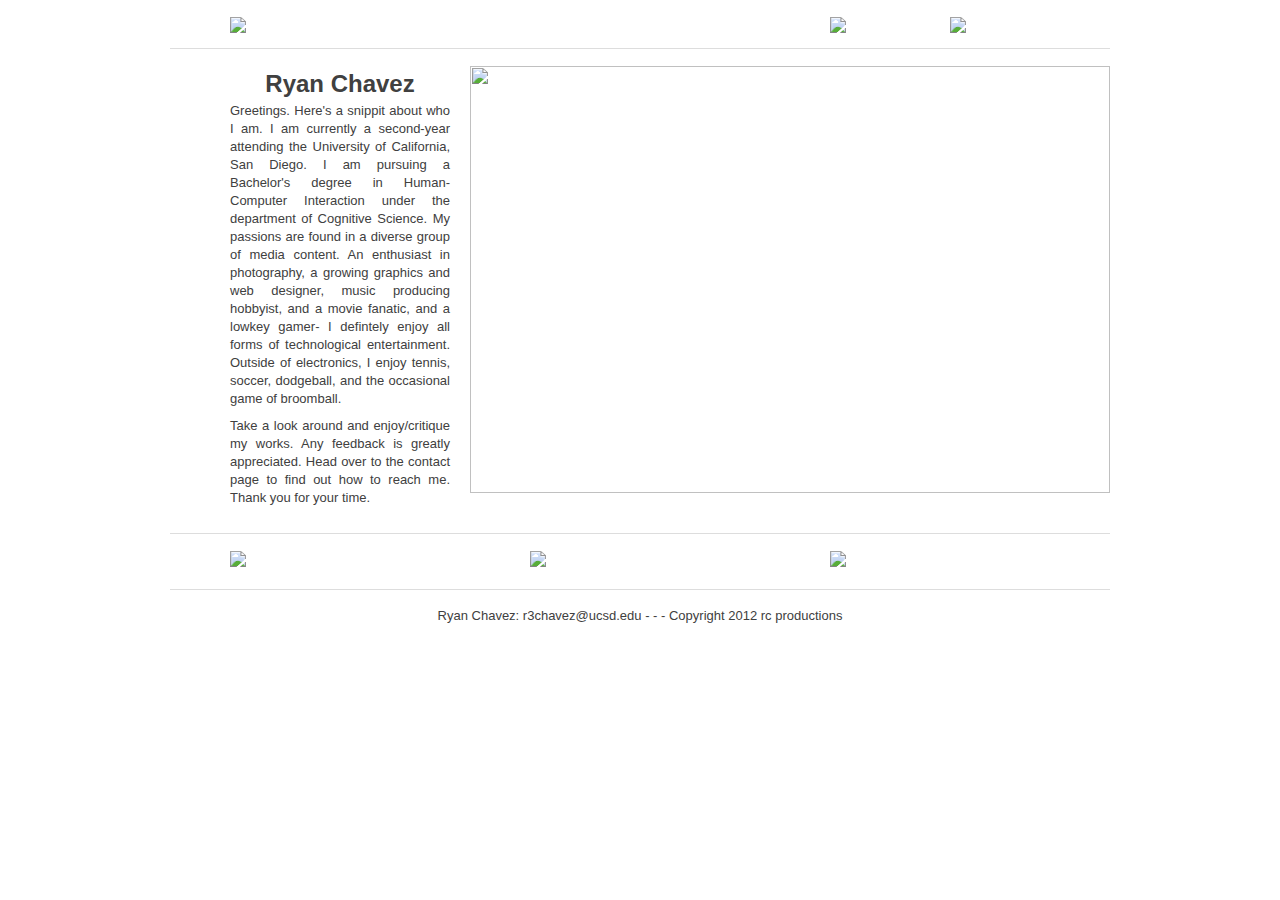
==== projects/aboutpage.html @ 2a44fc57 "added pages" ====
<!DOCTYPE html>
<html lang="en">
  <head>
    <meta charset="utf-8">
    <title>About | RC Pro</title>
    <meta name="description" content="This is part of my first website (Assignment 2). This is the about page">
    <meta name="author" content="Ryan Chavez">

    <!-- Le HTML5 shim, for IE6-8 support of HTML elements -->
    <!--[if lt IE 9]>
      <script src="http://html5shim.googlecode.com/svn/trunk/html5.js"></script>
    <![endif]-->

    <!-- Base Stylsheets http://twitter.github.com/bootstrap/ -->
    <link rel="stylesheet" href="../stylesheets/lib/bootstrap.css" >
    <link rel="stylesheet" href="../stylesheets/lib/jquery.fancybox.css" >


    <!-- Your Stylesheets -->
    <link rel="stylesheet" href="../stylesheets/main.css" >

    <!-- Base Javascripts -->
    <script src="../javascripts/lib/base.js"></script>

    <!-- Fancybox Lightbox http://fancyapps.com/fancybox/#examples -->
    <script src="../javascripts/lib/jquery.fancybox.js"></script>


    <!-- Your Javascripts -->
    <script src="../javascripts/main.js"></script>
  </head>

  <body>
    <div class="container">

      <div id="header">
        <div class="row"><!-- start row 1 -->
          <div class="span4 offset1">
           <a href="" title="Home Page"><img src="https://github.com/RChavez/187A_portfolio/raw/master/images/rcproductions.jpg"/></a>
          </div>
          <div class="span2 offset6">
           <a href="" title="About RC"><img class="right-aligned" src="https://github.com/RChavez/187A_portfolio/raw/master/images/about.jpg"/></a>
          </div>
          <div class="span2">
           <a href="" title="Contact RC"><img src="https://github.com/RChavez/187A_portfolio/raw/master/images/contact.jpg"/></a>
          </div>
          <div class="span1"></div>
        </div><!-- end row 1-->    
      </div>
         
      <div class="content-buffer"></div>
      <div class="page-header"></div> <!-- Line divider -->
          
      <div class="row"><!-- start row 2 -->
        <div class="span4 offset1">
          <h2 class="heading-format">Ryan Chavez</h2>
          <p class="p-format">
            Greetings. Here's a snippit about who I am. I am currently a second-year attending the University of California, San Diego.
            I am pursuing a Bachelor's degree in Human-Computer Interaction under the department of Cognitive Science. My passions are
            found in a diverse group of media content. An enthusiast in photography, a growing graphics and web designer, music producing
            hobbyist, and a movie fanatic, and a lowkey gamer- I defintely enjoy all forms of technological entertainment. Outside of
            electronics, I enjoy tennis, soccer, dodgeball, and the occasional game of broomball.
          </p>
          <p class="p-format">
            Take a look around and enjoy/critique my works. Any feedback is greatly appreciated. Head over to the contact page to find out
            how to reach me. Thank you for your time.
          </p>
        </div>
        <div class="span9">
          <img class="image-space" src="https://github.com/RChavez/187A_portfolio/raw/master/images/Ryan-img.jpg" width="640" height="427"/>
        </div>
      </div><!-- end row 2 -->
      
    <div class="content-buffer"></div>
    <div class="page-header"></div> <!-- Line divider -->
    
      <div class="row"><!-- start row 3-->
        <div class="span4 offset1">
          <a href="" title="Web Design Page"><img src="https://github.com/RChavez/187A_portfolio/raw/master/images/webdesign.jpg"/></a>
        </div>
        <div class="span4 offset1">
           <a href="" title="Photo Work Page"><img src="https://github.com/RChavez/187A_portfolio/raw/master/images/photographs.jpg"/></a>
        </div>
        <div class="span4 offset1">
          <a href="" title="Graphic Design Page"><img src="https://github.com/RChavez/187A_portfolio/raw/master/images/graphicdesign.jpg"/></a>
        </div>
      </div><!-- end row 3 -->

    <div class="content-buffer"></div>
    <div class="page-header"></div> <!-- Line divider -->
    
      <div class="row"><!-- start footer --> 
        <div class="span16">
          <p class="heading-format">Ryan Chavez: r3chavez@ucsd.edu - - - Copyright 2012 rc productions</p>
        </div>
      </div><!-- end footer -->
      
    </div> <!-- end container -->
  </body>
</html>
---- stylesheets/main.css ----
.heading-format{
    text-align: center;
}
.right-aligned {
    text-align: right;
}
.p-format{
    text-align: justify;
}
#header-content {
    width: 940px;
    margin: 0px auto ;
}
.header-space {
    margin-top: 34px ;
}
.offset4 {
    margin-left: 260px ;
}
.offset8 {
    margin-left: 520px ;
}
.offset2 {
    margin-left: 130px ;
}
.offset1 {
    margin-left: 65px ;
}
.content-buffer {
    margin-bottom: 17px ;
}
#header {
    width: 940px;
    height: 14px;
    margin: 17px auto;
}
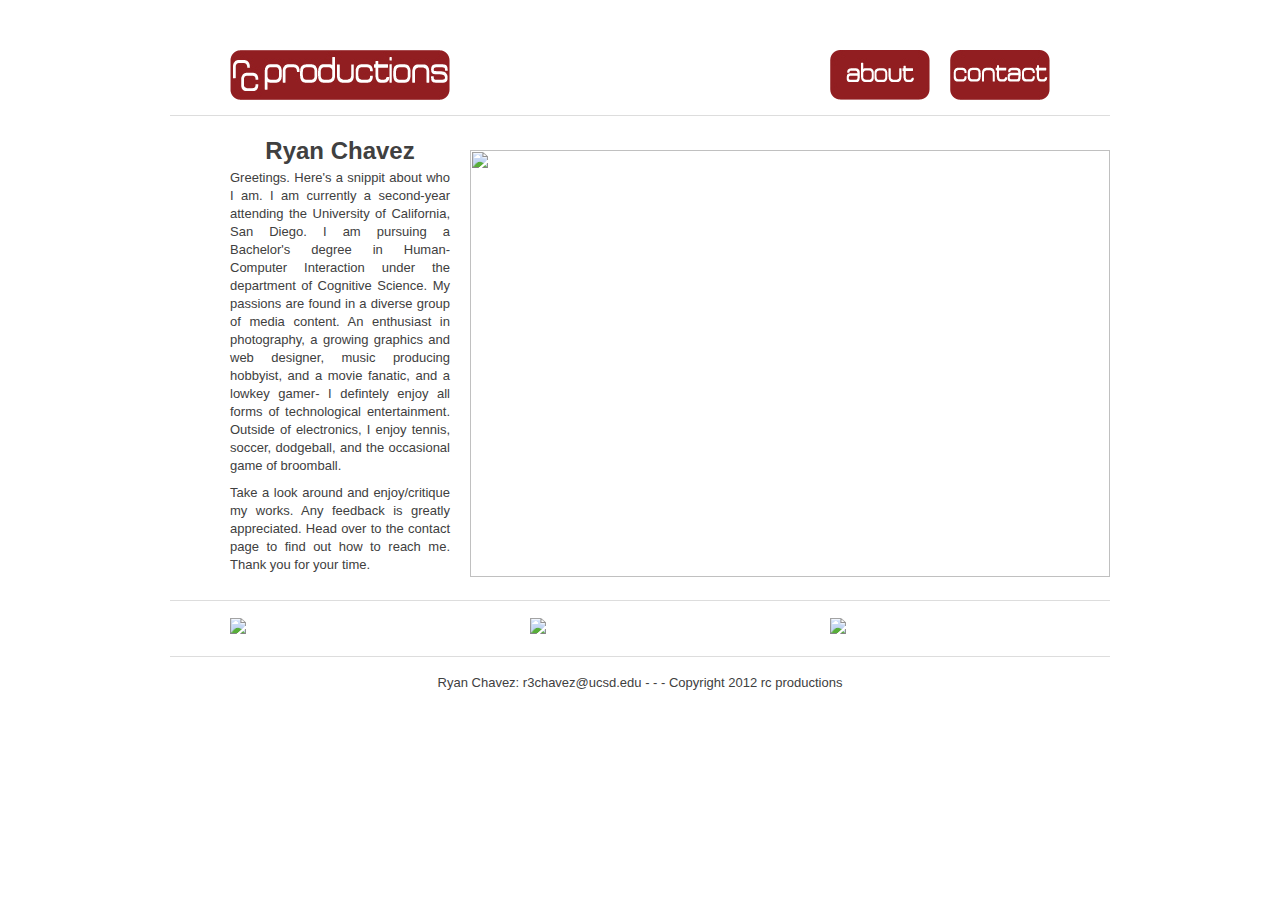
==== commit 1c26a15d: "Pollishing" ====
--- a/projects/aboutpage.html
+++ b/projects/aboutpage.html
@@ -36,13 +36,13 @@
       <div id="header">
         <div class="row"><!-- start row 1 -->
           <div class="span4 offset1">
-           <a href="" title="Home Page"><img src="https://github.com/RChavez/187A_portfolio/raw/master/images/rcproductions.jpg"/></a>
+           <a href="../index.html" title="Home Page"><img src="../images/rcproductions.jpg"/></a>
           </div>
           <div class="span2 offset6">
-           <a href="" title="About RC"><img class="right-aligned" src="https://github.com/RChavez/187A_portfolio/raw/master/images/about.jpg"/></a>
+           <a href="" title="About RC"><img class="right-aligned" src="../images/about.jpg"/></a>
           </div>
           <div class="span2">
-           <a href="" title="Contact RC"><img src="https://github.com/RChavez/187A_portfolio/raw/master/images/contact.jpg"/></a>
+           <a href="projects/contactpage.html" title="Contact RC"><img src="../images/contact.jpg"/></a>
           </div>
           <div class="span1"></div>
         </div><!-- end row 1-->    
--- a/stylesheets/main.css
+++ b/stylesheets/main.css
@@ -1,5 +1,20 @@
+#header {
+    width: 940px;
+    height: 15px;
+    margin: 50px auto;
+}
+#header-content {
+    width: 940px;
+    margin: 0px auto ;
+}
 .heading-format{
     text-align: center;
+}
+.header-space {
+    margin-top: 50px ;
+}
+.image-space {
+    margin-top: 17px ;
 }
 .right-aligned {
     text-align: right;
@@ -7,15 +22,13 @@
 .p-format{
     text-align: justify;
 }
-#header-content {
-    width: 940px;
-    margin: 0px auto ;
-}
-.header-space {
-    margin-top: 34px ;
-}
+
+
 .offset4 {
     margin-left: 260px ;
+}
+.offset6{
+    margin-left: 390px;
 }
 .offset8 {
     margin-left: 520px ;
@@ -28,9 +41,4 @@
 }
 .content-buffer {
     margin-bottom: 17px ;
-}
-#header {
-    width: 940px;
-    height: 14px;
-    margin: 17px auto;
-}
+}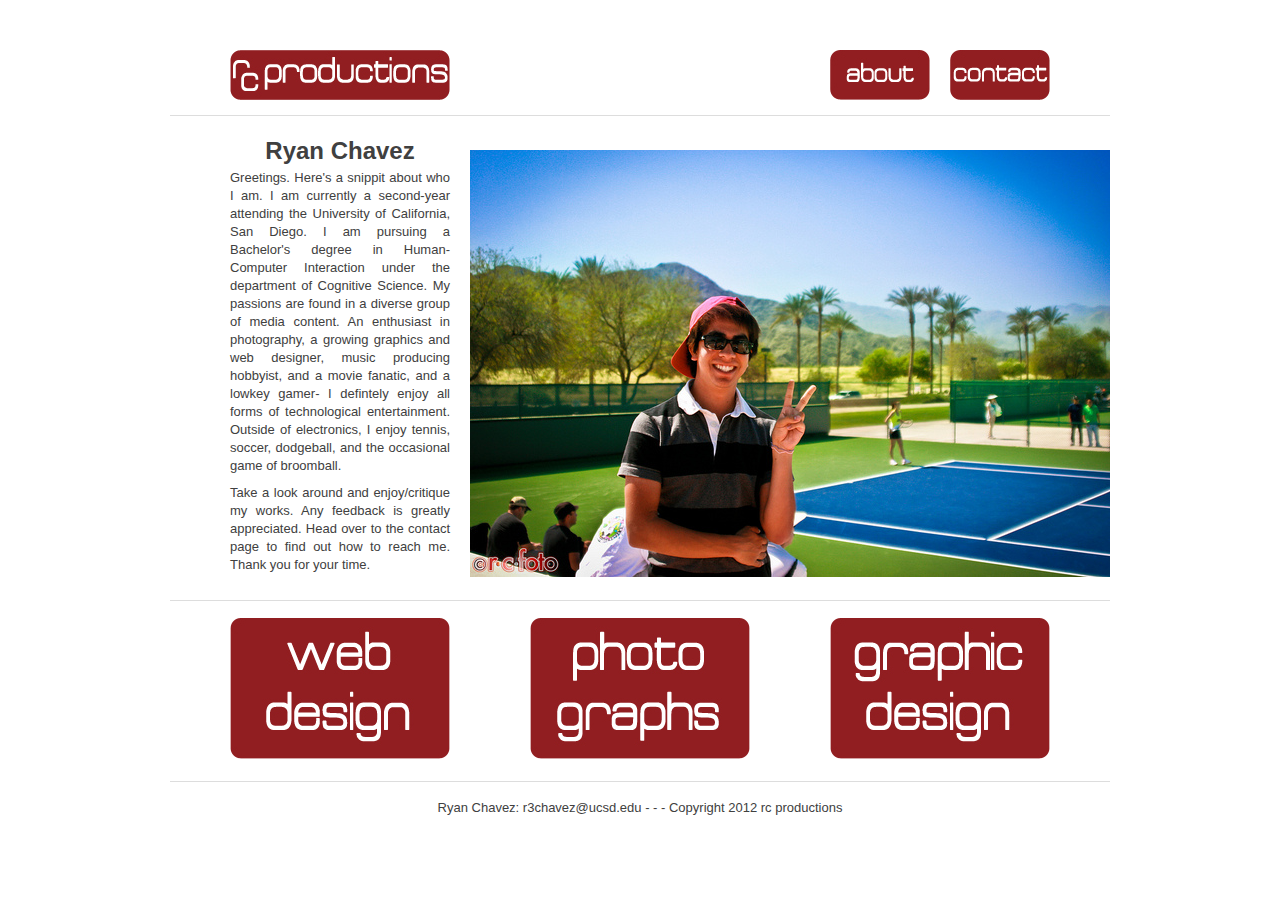
==== commit 02325570: "Everything seems done" ====
--- a/projects/aboutpage.html
+++ b/projects/aboutpage.html
@@ -42,7 +42,7 @@
            <a href="" title="About RC"><img class="right-aligned" src="../images/about.jpg"/></a>
           </div>
           <div class="span2">
-           <a href="projects/contactpage.html" title="Contact RC"><img src="../images/contact.jpg"/></a>
+           <a href="contactpage.html" title="Contact RC"><img src="../images/contact.jpg"/></a>
           </div>
           <div class="span1"></div>
         </div><!-- end row 1-->    
@@ -67,7 +67,7 @@
           </p>
         </div>
         <div class="span9">
-          <img class="image-space" src="https://github.com/RChavez/187A_portfolio/raw/master/images/Ryan-img.jpg" width="640" height="427"/>
+          <img class="image-space" src="../images/Ryan-img.jpg" width="640" height="427"/>
         </div>
       </div><!-- end row 2 -->
       
@@ -76,13 +76,13 @@
     
       <div class="row"><!-- start row 3-->
         <div class="span4 offset1">
-          <a href="" title="Web Design Page"><img src="https://github.com/RChavez/187A_portfolio/raw/master/images/webdesign.jpg"/></a>
+          <a href="webdespage.html" title="Web Design Page"><img src="../images/webdesign.jpg"/></a>
         </div>
         <div class="span4 offset1">
-           <a href="" title="Photo Work Page"><img src="https://github.com/RChavez/187A_portfolio/raw/master/images/photographs.jpg"/></a>
+           <a href="photopage.html" title="Photo Work Page"><img src="../images/photographs.jpg"/></a>
         </div>
         <div class="span4 offset1">
-          <a href="" title="Graphic Design Page"><img src="https://github.com/RChavez/187A_portfolio/raw/master/images/graphicdesign.jpg"/></a>
+          <a href="graphdespage.html" title="Graphic Design Page"><img src="../images/graphicdesign.jpg"/></a>
         </div>
       </div><!-- end row 3 -->
 
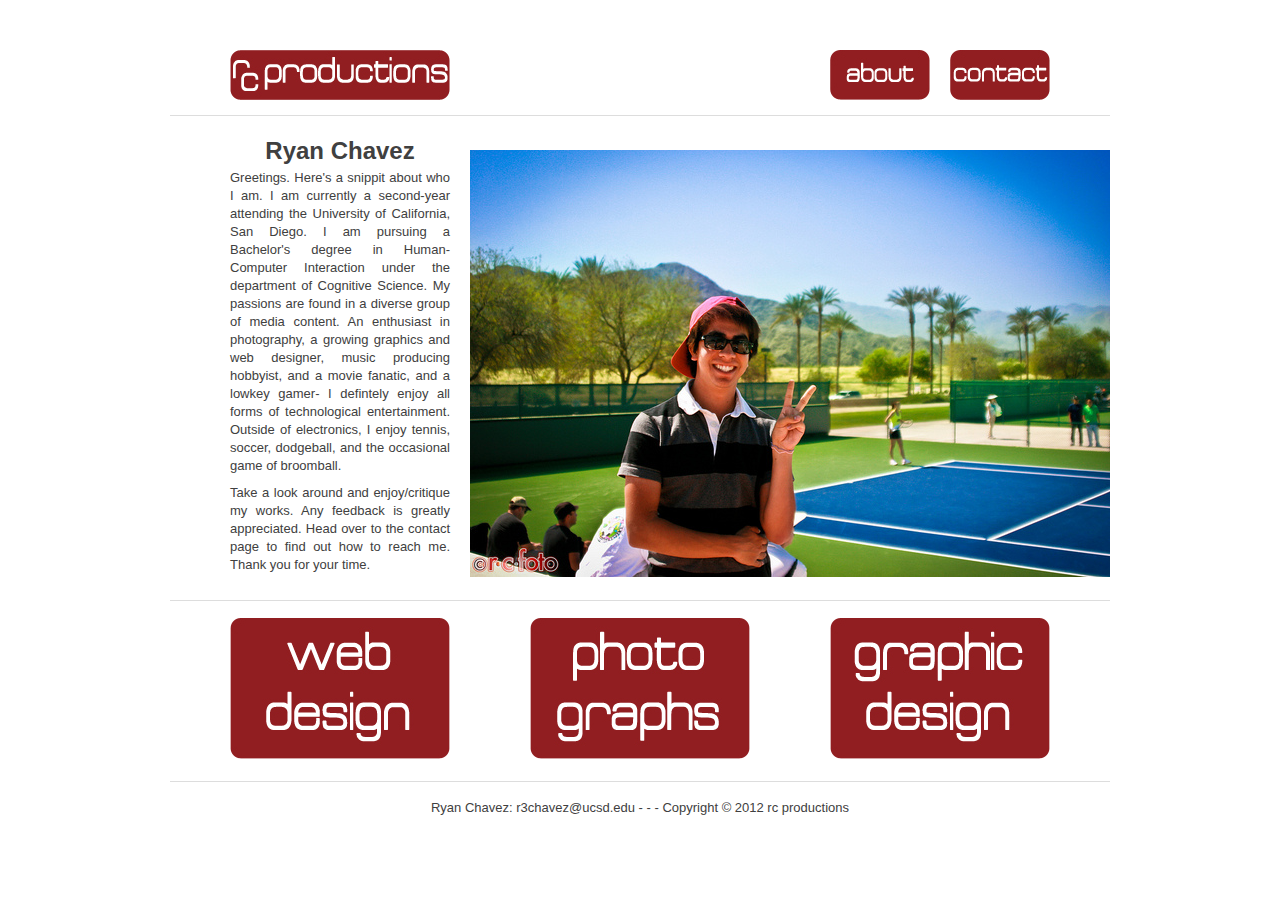
==== commit a1cfbbed: "Go go go!" ====
--- a/projects/aboutpage.html
+++ b/projects/aboutpage.html
@@ -91,7 +91,7 @@
     
       <div class="row"><!-- start footer --> 
         <div class="span16">
-          <p class="heading-format">Ryan Chavez: r3chavez@ucsd.edu - - - Copyright 2012 rc productions</p>
+          <p class="heading-format">Ryan Chavez: r3chavez@ucsd.edu - - - Copyright &copy; 2012 rc productions</p>
         </div>
       </div><!-- end footer -->
       
